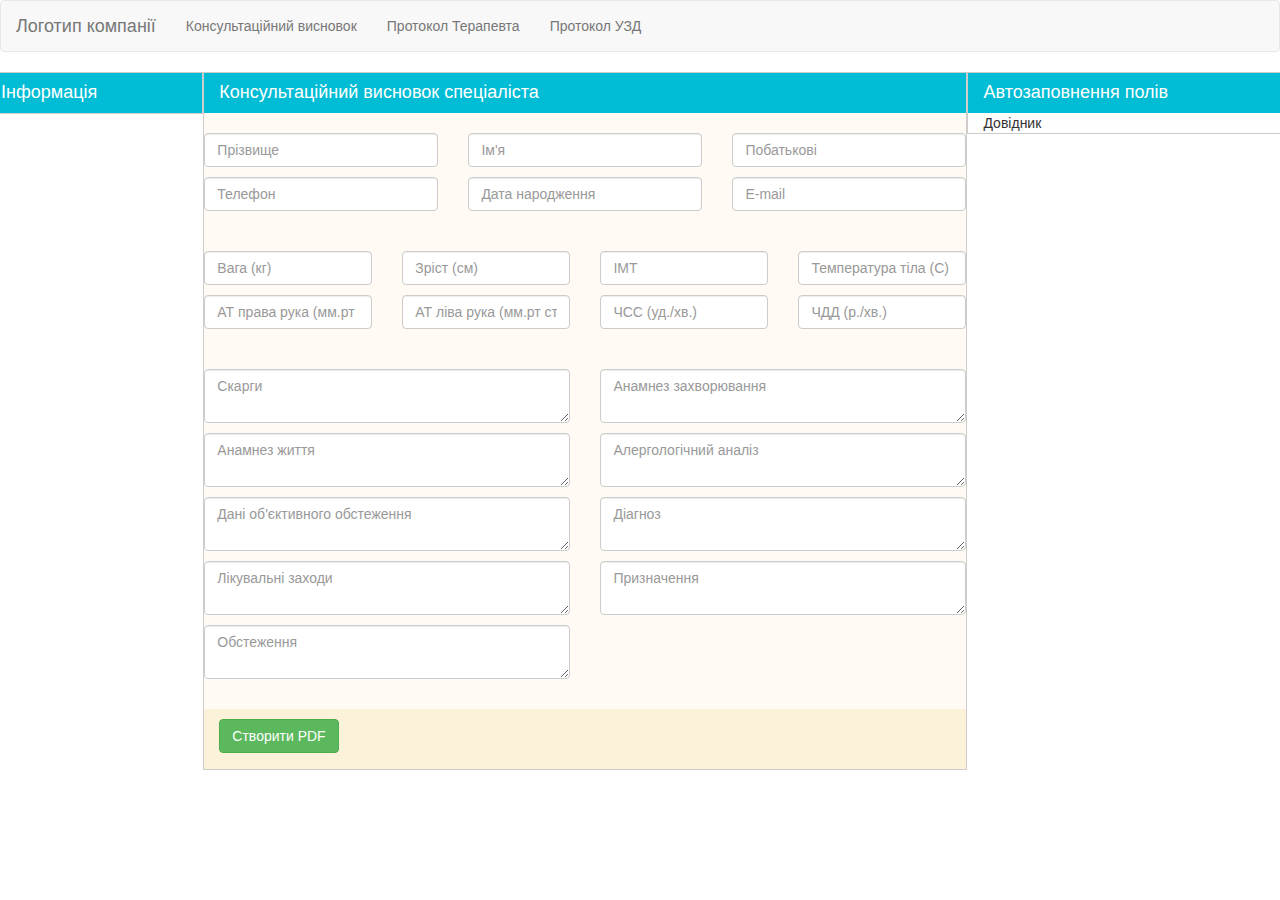
==== index.html @ aecf1218 "first commit" ====
<!DOCTYPE html>
<html lang="ru">
  <head>
    <meta charset="utf-8">
    <meta http-equiv="X-UA-Compatible" content="IE=edge">
    <meta name="viewport" content="width=device-width, initial-scale=1">
    <!-- The above 3 meta tags *must* come first in the head; any other head content must come *after* these tags -->
    <title>Протокол лікаря ver. 0.1a</title>

    <!-- Bootstrap -->
    <link href="css/bootstrap.min.css" rel="stylesheet">
	<link href="css/style.css" rel="stylesheet">

    <!-- HTML5 shim and Respond.js for IE8 support of HTML5 elements and media queries -->
    <!-- WARNING: Respond.js doesn't work if you view the page via file:// -->
    <!--[if lt IE 9]>
      <script src="https://oss.maxcdn.com/html5shiv/3.7.2/html5shiv.min.js"></script>
      <script src="https://oss.maxcdn.com/respond/1.4.2/respond.min.js"></script>
    <![endif]-->
  </head>
  <body>
<nav class="navbar navbar-default">
  <div class="container-fluid">
    <!-- Brand and toggle get grouped for better mobile display -->
    <div class="navbar-header">
      <button type="button" class="navbar-toggle collapsed" data-toggle="collapse" data-target="#bs-example-navbar-collapse-1">
        <span class="sr-only">Toggle navigation</span>
        <span class="icon-bar"></span>
        <span class="icon-bar"></span>
        <span class="icon-bar"></span>
      </button>
      <a class="navbar-brand" href="index.html">Логотип компанії</a>
    </div>

    <!-- Collect the nav links, forms, and other content for toggling -->
    <div class="collapse navbar-collapse" id="bs-example-navbar-collapse-1">
      <ul class="nav navbar-nav">
        <li><a href="index.html">Консультаційний висновок</a></li>
		<li><a href="index2.html">Протокол Терапевта</a></li>
		<li><a href="index3.html">Протокол УЗД</a></li>
	  </ul>
    </div><!-- /.navbar-collapse -->
  </div><!-- /.container-fluid -->
</nav>
		
<div class="row">
  <div class="col-md-2 .col-lg-2 row-me"><div class="row header-me">
    <div class="col-md-12 .col-lg-12">
      <h4>Інформація</h4>
    </div>
  </div>
  </div>
  <div class="col-md-7 .col-lg-7 row-me main-panel-me"><div class="row header-me">
    <div class="col-md-12 .col-lg-12"><h4>Консультаційний висновок спеціаліста</h4></div>
  </div>
	<p></p>

    <div class="row firstBlock-me">
      <p></p>
    <div class="row">
		<div class="col-md-4 .col-lg-4">
		<input id="secondName" type="text" class="form-control" placeholder="Прізвище">
		</div>
		<div class="col-md-4 .col-lg-4">
		<input id="firstName" type="text" class="form-control" placeholder="Ім'я">
		</div>
		<div class="col-md-4 .col-lg-4">
		<input id="thirdName" type="text" class="form-control" placeholder="Побатькові">
		</div>
	</div>
	<p></p>
	<div class="row">
		<div class="col-md-4 .col-lg-4">
		<input type="text" class="form-control" placeholder="Телефон">
		</div>
		<div class="col-md-4 .col-lg-4">
		<input type="text" class="form-control" placeholder="Дата народження">
		</div>
		<div class="col-md-4 .col-lg-4">
		<input type="text" class="form-control" placeholder="E-mail">
		</div>
	</div>
      <p></p>
</div>

    <div class="row secondBlock-me">
    <p></p>

    <div class="row">
      <div class="col-md-3 .col-lg-3">
        <input type="text" class="form-control" placeholder="Вага (кг)">
      </div>
      <div class="col-md-3 .col-lg-3">
        <input type="text" class="form-control" placeholder="Зріст (см)">
      </div>
      <div class="col-md-3 .col-lg-3">
        <input type="text" class="form-control" placeholder="ІМТ">
      </div>
      <div class="col-md-3 .col-lg-3">
        <input type="text" class="form-control" placeholder="Температура тіла (С)">
      </div>
    </div>

    <p></p>
    <div class="row">
      <div class="col-md-3 .col-lg-3">
        <input type="text" class="form-control" placeholder="АТ права рука (мм.рт ст)">
      </div>
      <div class="col-md-3 .col-lg-3">
        <input type="text" class="form-control" placeholder="АТ ліва рука (мм.рт ст)">
      </div>
      <div class="col-md-3 .col-lg-3">
        <input type="text" class="form-control" placeholder="ЧСС (уд./хв.)">
      </div>
      <div class="col-md-3 .col-lg-3">
        <input type="text" class="form-control" placeholder="ЧДД (р./хв.)">
      </div>
    </div>
    <p></p>
</div>

    <div class="row thirdBlock-me">
    <p></p>
    <div class="row">
      <div class="col-md-6 .col-lg-6">
        <textarea id="skargy" class="form-control connectedSortable" rows="2" placeholder="Скарги"></textarea>
      </div>
      <div class="col-md-6 .col-lg-6">
        <textarea id="anamnezz" class="form-control" rows="2" placeholder="Анамнез захворювання"></textarea>
      </div>
    </div>
    <p></p>

    <p></p>
    <div class="row">
      <div class="col-md-6 .col-lg-6">
        <textarea id="anamnez-zh" class="form-control" rows="2" placeholder="Анамнез життя"></textarea>
      </div>
      <div class="col-md-6 .col-lg-6">
        <textarea id="al-analiz" class="form-control" rows="2" placeholder="Алергологічний аналіз"></textarea>
      </div>
    </div>
    <p></p>

    <p></p>
    <div class="row">
      <div class="col-md-6 .col-lg-6">
        <textarea id="ob-obstezh" class="form-control" rows="2" placeholder="Дані об'єктивного обстеження"></textarea>
      </div>
      <div class="col-md-6 .col-lg-6">
        <textarea id="diagnoz" class="form-control" rows="2" placeholder="Діагноз"></textarea>
      </div>
    </div>
    <p></p>

    <p></p>
    <div class="row">
      <div class="col-md-6 .col-lg-6">
        <textarea id="zahody" class="form-control" rows="2" placeholder="Лікувальні заходи"></textarea>
      </div>
      <div class="col-md-6 .col-lg-6">
        <textarea id="pryznachenya" class="form-control" rows="2" placeholder="Призначення"></textarea>
      </div>
    </div>
    <p></p>

    <p></p>
    <div class="row">
      <div class="col-md-6 .col-lg-6">
        <textarea id="obstezhenya" class="form-control" rows="2" placeholder="Обстеження"></textarea>
      </div>
      <div class="col-md-6 .col-lg-6">

      </div>
    </div>
      <p></p>
    </div>
    <p></p>
	<div class="row">
		<div class="col-md-12 .col-lg-12 panel-me">
			<p></p>
			<p><button type="button" class="btn btn-success"   onclick='valueProtocol(); pdfMake.createPdf(docDefinition).open();'>Створити PDF</button>
		</div>
    </div>
	</div>
  <div class="col-md-3 .col-lg-3 row-me">
      <div class="row header-me">
          <div class="col-md-12 .col-lg-12">
      <h4>Автозаповнення полів</h4>
          </div>
      </div>
      <div class="dovidnyk">
          Довідник
      </div>

  </div>
  </div>
  
    <!-- jQuery (necessary for Bootstrap's JavaScript plugins) -->
    <script src="https://ajax.googleapis.com/ajax/libs/jquery/1.11.2/jquery.min.js"></script>
    <!-- Include all compiled plugins (below), or include individual files as needed -->
    <script src="js/bootstrap.min.js"></script>
	<script src="js/pdfmake.min.js"></script>
	<script src="js/vfs_fonts.js"></script>
    <script src="js/templates/consult-vysnovok.js"></script>
    <script src="js/dovidnyk.js"></script>
    <script src="js/dovidnyk-storage.js"></script>
    <script src="js/functions.js"></script>
<script src="js/jquery-ui.min.js"></script>

  </body>
</html>
---- css/style.css ----
.nav-me {
	/* background-color: #26B2BF #BDF7FC; */
	background-color: #D1F8FC;
}
.row-me {
	border: 1px solid #CECDCC;
	min-height: 100%;
	background-color: #fefefe;
}

.header-me {
background-color: #00BCD4;
}
.header-me h4, .panel-me h4, .panel-me h3, .main-panel-me h3, .main-panel-me h2{
color: #fff;
}

.main-panel-me {
	background-color: #FFFBF4;
}
.panel-me {
	min-height: 60px;
	background-color: #FCF1D9;
	/*position: absolute;*/
	bottom: 0;
}

.firstBlock-me, .secondBlock-me, .thirdBlock-me {
	margin-bottom: 20px;
}

<style>
 #sortable1, #sortable2 {
	 border: 1px solid #eee;
	 width: 142px;
	 min-height: 20px;
	 list-style-type: none;
	 margin: 0;
	 padding: 5px 0 0 0;
	 float: left;
	 margin-right: 10px;
 }
#sortable1 li, #sortable2 li {
	margin: 0 5px 5px 5px;
	padding: 5px;
	font-size: 1.2em;
	width: 120px;
}

.dovidnyk div {
	margin: 2px;

}

/*.firstBlock-me {
	 background-color: #EBF5F7;

 }

.secondBlock-me {
	 background-color: #FFF1D3;

 }

.thirdBlock-me {
	background-color: #EBF5F7;

}
*/
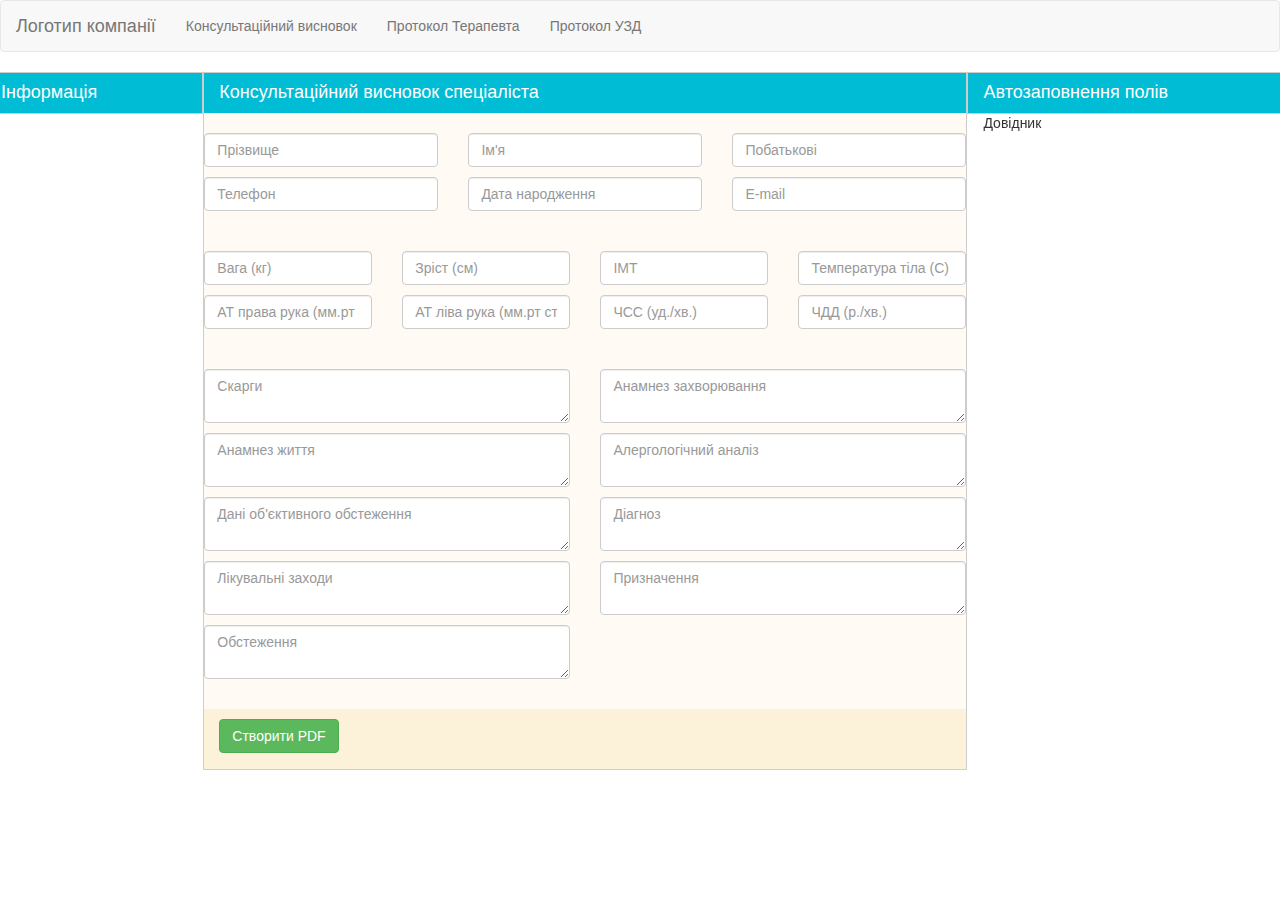
==== commit 20422088: "update autofill" ====
--- a/index.html
+++ b/index.html
@@ -134,10 +134,10 @@
     <p></p>
     <div class="row">
       <div class="col-md-6 .col-lg-6">
-        <textarea id="anamnez-zh" class="form-control" rows="2" placeholder="Анамнез життя"></textarea>
-      </div>
-      <div class="col-md-6 .col-lg-6">
-        <textarea id="al-analiz" class="form-control" rows="2" placeholder="Алергологічний аналіз"></textarea>
+        <textarea id="anamnezzh" class="form-control" rows="2" placeholder="Анамнез життя"></textarea>
+      </div>
+      <div class="col-md-6 .col-lg-6">
+        <textarea id="alanaliz" class="form-control" rows="2" placeholder="Алергологічний аналіз"></textarea>
       </div>
     </div>
     <p></p>
@@ -183,13 +183,13 @@
 		</div>
     </div>
 	</div>
-  <div class="col-md-3 .col-lg-3 row-me">
-      <div class="row header-me">
+  <div class="col-md-3 .col-lg-3 row-me ">
+      <div class="row header-me ">
           <div class="col-md-12 .col-lg-12">
       <h4>Автозаповнення полів</h4>
           </div>
       </div>
-      <div class="dovidnyk">
+      <div class="dovidnyk row-dovidnyk">
           Довідник
       </div>
 
--- a/css/style.css
+++ b/css/style.css
@@ -6,6 +6,11 @@
 	border: 1px solid #CECDCC;
 	min-height: 100%;
 	background-color: #fefefe;
+}
+
+.row-dovidnyk {
+	position: fixed;
+	right: 180;
 }
 
 .header-me {
@@ -29,7 +34,6 @@
 	margin-bottom: 20px;
 }
 
-<style>
  #sortable1, #sortable2 {
 	 border: 1px solid #eee;
 	 width: 142px;
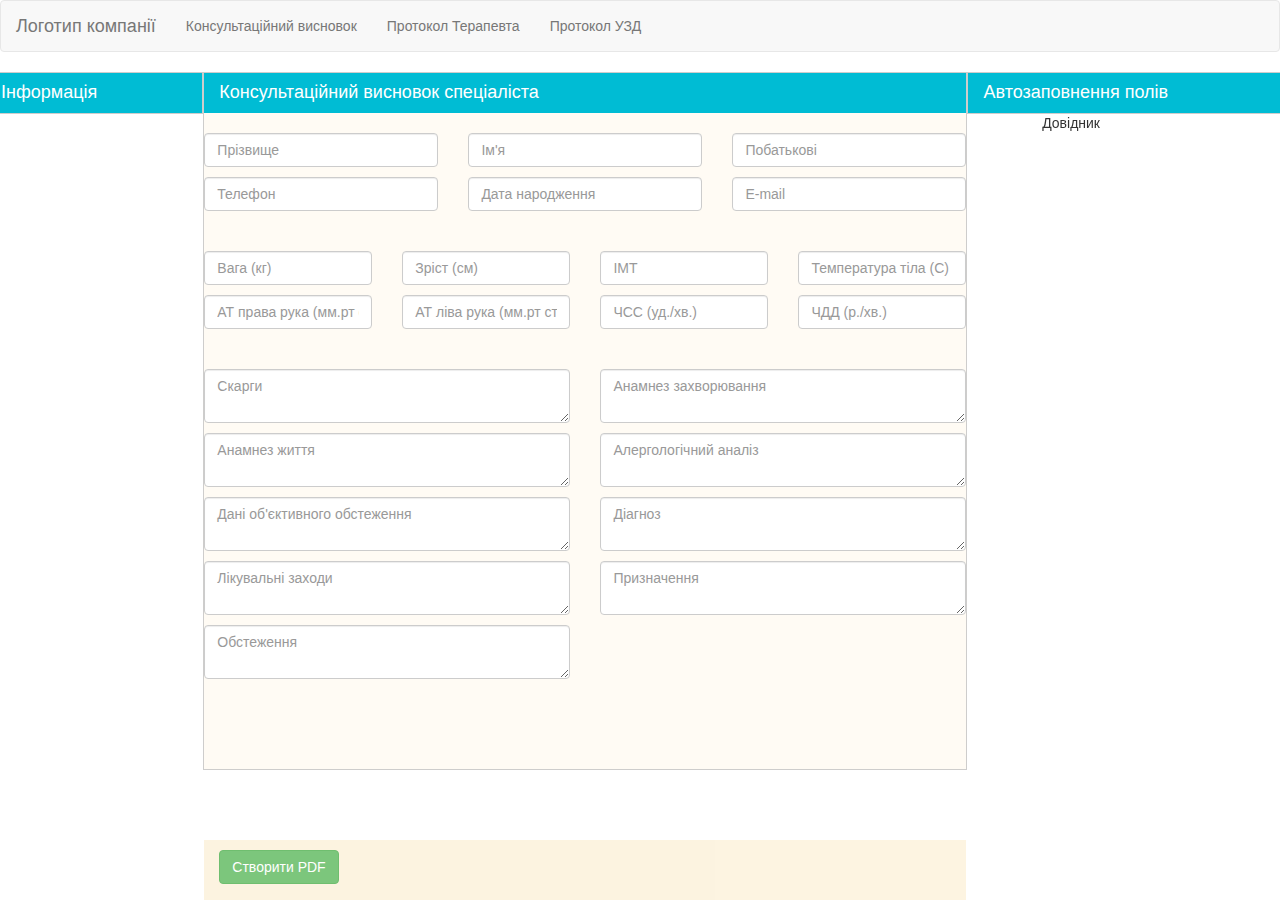
==== commit 6272d822: "update css" ====
--- a/index.html
+++ b/index.html
@@ -177,6 +177,11 @@
     </div>
     <p></p>
 	<div class="row">
+        <div class="col-md-12 .col-lg-12">
+            <p>&nbsp;</p>
+            <p>&nbsp;</p>
+
+        </div>
 		<div class="col-md-12 .col-lg-12 panel-me">
 			<p></p>
 			<p><button type="button" class="btn btn-success"   onclick='valueProtocol(); pdfMake.createPdf(docDefinition).open();'>Створити PDF</button>
--- a/css/style.css
+++ b/css/style.css
@@ -10,7 +10,7 @@
 
 .row-dovidnyk {
 	position: fixed;
-	right: 180;
+	right: 180px;
 }
 
 .header-me {
@@ -26,7 +26,9 @@
 .panel-me {
 	min-height: 60px;
 	background-color: #FCF1D9;
-	/*position: absolute;*/
+	opacity: 0.8;
+	position: fixed;
+	width: 59.5%;
 	bottom: 0;
 }
 
